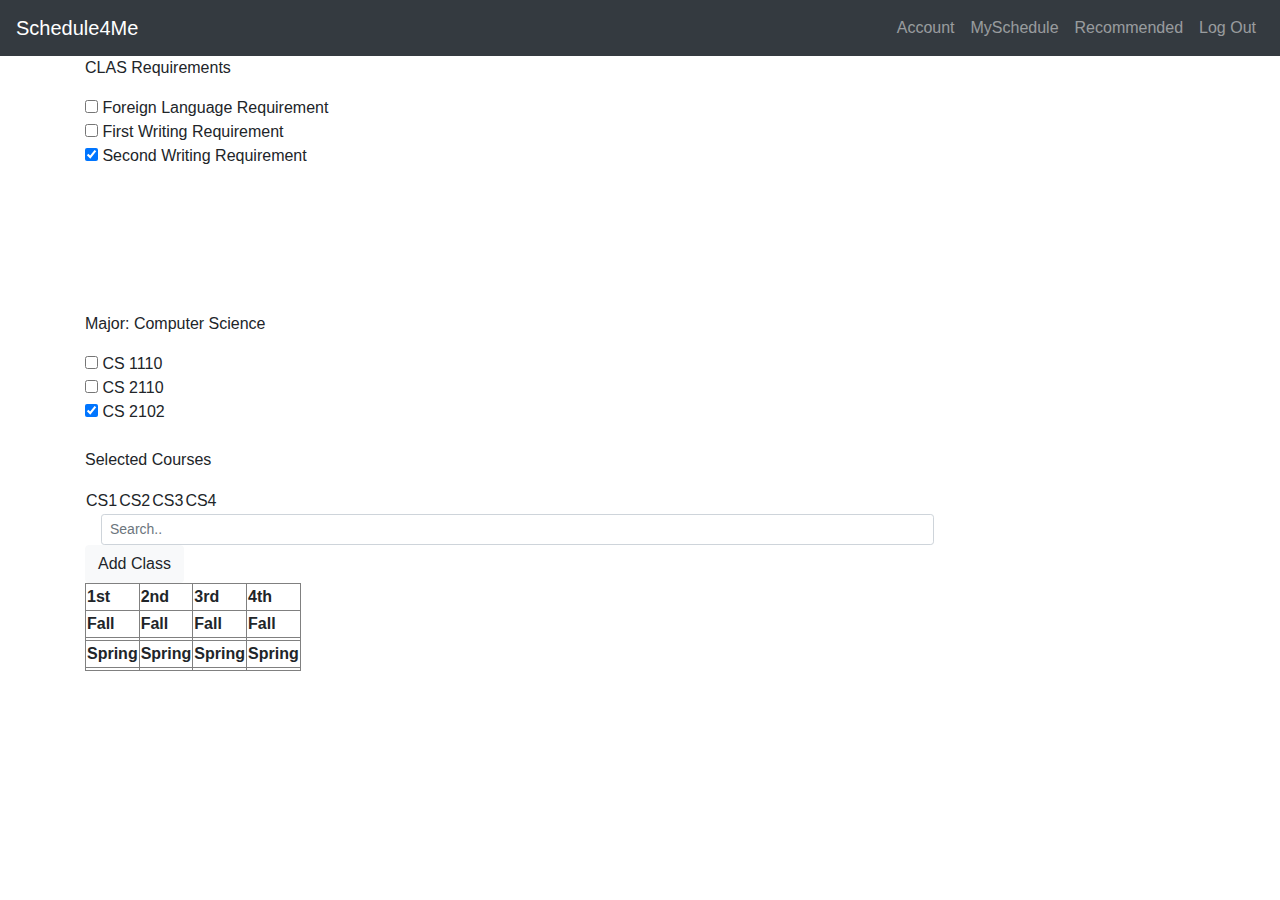
==== Project/index3.html @ 6a6051a5 "Update index3.html" ====
<!DOCTYPE html>
<html lang="en">
  <head>
    <meta charset="utf-8">
    
    <meta http-equiv="X-UA-Compatible" content="IE=edge">  <!-- required to handle IE -->
        
    <meta name="viewport" content="width=device-width, initial-scale=1">
    
    <link rel="stylesheet" href="https://maxcdn.bootstrapcdn.com/bootstrap/4.2.1/css/bootstrap.min.css" /> 

    <!--Connect link to css file  -->
    <link rel="stylesheet" type="text/css" href="index3.css">
          
    <title>Bootstrap example</title>
        
  </head>

  <body>
  
    <!-- Navigation Bar -->
    <nav class="navbar navbar-expand-md bg-dark navbar-dark">
        <a class="navbar-brand" href="#">Schedule4Me</a>
        <!-- Hamburger collapsible -->
        <button class="navbar-toggler" type="button" data-toggle="collapse" data-target="#collapsibleNavbar">
          <span class="navbar-toggler-icon"></span>
        </button>
        
        <!-- Collapse class -->

        <div class="collapse navbar-collapse justify-content-end" id="collapsibleNavbar">   
          <ul class="navbar-nav">
            <li class="nav-item">
              <a class="nav-link" href="#">Account</a>
            </li>              
            <!-- <li class="nav-item dropdown">
              <a class="nav-link dropdown-toggle" href="#" id="dropdown01" data-toggle="dropdown" aria-haspopup="true" aria-expanded="false">Dropdown</a>
              <div class="dropdown-menu" aria-labelledby="dropdown01">
                <a class="dropdown-item" href="#">Design</a>
                <a class="dropdown-item" href="#">Development</a>
                <a class="dropdown-item" href="#">Consulting</a>
             </div>
            </li>    -->                         
            <li class="nav-item"> 
              <a class="nav-link" href="#">MySchedule</a>
            </li>
            <li class="nav-item">
              <a class="nav-link" href="index2.html">Recommended</a>
            </li>
            <li class="nav-item">
              <a class="nav-link" href="#">Log Out</a>
            </li>
            
          </ul>
        </div>  
      </nav>
      <!-- End of Navigation Bar -->

      <div class = "left">
        <div class ="container">
          <p>CLAS Requirements</p>
          <form class= "check" action="/action_page.php">
            <input type="checkbox" name="vehicle1" value="Bike"> Foreign Language Requirement<br>
            <input type="checkbox" name="vehicle2" value="Car"> First Writing Requirement<br>
            <input type="checkbox" name="vehicle3" value="Boat" checked> Second Writing Requirement<br><br>
          </form>

          <!-- <p>
            <a class="btn btn-primary btn-lg" href="#" role="button">Learn more</a>
          </p> -->

        </div>   
        <br>
        <br>
        <br>
        <br>
        <br>

        <div class ="container">
          <p>Major: Computer Science</p>
          <form class= "check" action="/action_page.php">
            <input type="checkbox" name="vehicle1" value="Bike"> CS 1110<br>
            <input type="checkbox" name="vehicle2" value="Car"> CS 2110<br>
            <input type="checkbox" name="vehicle3" value="Boat" checked> CS 2102<br><br>
          </form>

          <!-- <p>
            <a class="btn btn-primary btn-lg" href="#" role="button">Learn more</a>
          </p> -->

        </div>        
      </div>



      <div class = "right">
        <div class = "middle">
          <div class ="container">
            <p>Selected Courses</p>

            <table id="options" border="0">
              <div class= "container2">
                <div class = row>
                  <td><span class="event" id="item1" draggable="true">CS1</span></td>  
                </div>
                <div class = row>
                  <td><span class="event" id="item1" draggable="true">CS2</span></td>  
                </div>
                <div class = row>
                  <td><span class="event" id="item1" draggable="true">CS3</span></td>  
                </div>
                <div class = row>
                  <td><span class="event" id="item1" draggable="true">CS4</span></td>  
                </div>   
              </div>
            </table>

          <!-- <p>
            <a class="btn btn-primary btn-lg" href="#" role="button">Learn more</a>
          </p> -->

          </div>
        </div>

        <div class ="container">

          <!-- <form class="searchbar" method="get" action= <td> <span id="item1" draggable="true">CS1</span> </td> >
            <input type="text" name="search" placeholder="Search.." >
          </form> -->
          <form class="searchbar">
            <i class="fas fa-search" aria-hidden="true"></i>
            <input class="form-control form-control-sm ml-3 w-75" type="text" id= "courseId" placeholder="Search.." aria-label="Search">
            <input type="button" class="btn btn-light" id="add" value="Add Class" onclick="addElement()"/>
          </form>          

<!-- scheduling table -->
          <table id = "main" border="1">
              <tr>
                <th>1st</th>
                <th>2nd</th>
                <th>3rd</th>
                <th>4th</th>
              </tr>
              <tr class = "season">
                  <th>Fall</th>
                  <th>Fall</th>
                  <th>Fall</th>
                  <th>Fall</th>
              </tr>
              <tr>
              <!-- <td><span class="event" id="item1" draggable="true">CS5</span></td>
              <td><span class="event" id="item1" draggable="true">CS6</span></td>
              <td><span class="event" id="item1" draggable="true">CS7</span></td>
              <td><span class="event" id="item1" draggable="true">CS8</span></td> -->
              <td></td>
              <td></td>
              <td></td>
              <td></td>

              </tr>
             

              <!-- <td></td> -->
              <tr class = "season">
                  <th>Spring</th>
                  <th>Spring</th>
                  <th>Spring</th>
                  <th>Spring</th>
              </tr>
              <tr>
                  <!-- <td><span class="event" id="item1" draggable="true">CS9</span></td>
                  <td><span class="event" id="item1" draggable="true">CS10</span></td>
                  <td><span class="event" id="item1" draggable="true">CS11</span></td>
                  <td><span class="event" id="item1" draggable="true">CS12</span></td> -->
                  <td></td>
                  <td></td>
                  <td></td>
                  <td></td>
              </tr>
          </table>
<!-- end of scheduling table -->



          <!-- <table align= "center">
            <tr>
              <th>1st</th>
              <th>2nd</th>
              <th>3rd</th>
              <th>4th</th>
            </tr>

            <tr class = "season">
              <th>Fall</th>
              <th>Fall</th>
              <th>Fall</th>
              <th>Fall</th>
            </tr>

            <tr>
              <td>Alfreds Futterkiste</td>
              <td>Maria Anders</td>
              <td>Germany</td>
              <td>Germany</td>
            </tr>
            <tr>
              <td>Centro comercial Moctezuma</td>
              <td>Francisco Chang</td>
              <td>Mexico</td>
              <td>Germany</td>
            </tr>
            <tr>
              <td>Ernst Handel</td>
              <td>Roland Mendel</td>
              <td>Austria</td>
              <td>Germany</td>
            </tr>
                    

            <tr class= "season">
              <th>Spring</th>
              <th>Spring</th>
              <th>Spring</th>
              <th>Spring</th>
            </tr>
            <tr>
              <td>Alfreds Futterkiste</td>
              <td>Maria Anders</td>
              <td>Germany</td>
              <td>Germany</td>
            </tr>
            <tr>
              <td>Centro comercial Moctezuma</td>
              <td>Francisco Chang</td>
              <td>Mexico</td>
              <td>Germany</td>
            </tr>
            <tr>
              <td>Ernst Handel</td>
              <td>Roland Mendel</td>
              <td>Austria</td>
              <td>Germany</td>
            </tr>
          </table> -->


          <!-- <p>
            <a class="btn btn-primary btn-lg" href="#" role="button">Learn more</a>
          </p> -->

        </div>
      </div>


      

    <script src="https://ajax.googleapis.com/ajax/libs/jquery/3.3.1/jquery.min.js"></script>
    <script src="https://maxcdn.bootstrapcdn.com/bootstrap/4.2.1/js/bootstrap.min.js"></script>
    <!-- <script src="js/bootstrap.min.js"></script> if you downloaded bootstrap to your computer -->
    <script>
    $(document).ready(function () {
        $('.event').on("dragstart", function (event) {
            var dt = event.originalEvent.dataTransfer;
            dt.setData('Text', $(this).attr('id'));
        });
        $('table td').on("dragenter dragover drop", function (event) {
            event.preventDefault();
            if (event.type === 'drop') {
                var data = event.originalEvent.dataTransfer.getData('Text', $(this).attr('id'));
                de = $('#' + data).detach();
                de.appendTo($(this));

            };
        });
    })
    </script>
    <script>
      function addElement() {
        var table = document.getElementById("options");
        var row = table.insertRow(0);
        var cell = document.createElement("TD");
        cell.setAttribute("style", "background-color: red;");
        var cell = row.insertCell(0);
        cell.innerHTML = document.getElementById("courseId").value;
        // $('img').attr('draggable', false);

      }
      // <td><span class="event" id="item1" draggable="true">CS3</span></td>

    // function addElement()
    //   {
    //    // use getElementById() method
    //    // If the element is found, the method will return the element as an object   
    //    // If the element is not found, a null is returned   
    //      var course = document.getElementById("courseId").value;
    //      // var removeoption = "<input type=button value=' X ' onClick='delRow()'>";
         
    //      // Another way to validate taskdesc is to have the checking here 
    //      // (instead of using an addEventListener() and the validateTaskDesc() function above).       
    //      // if (courseId === '')    // check if appropriate data are entered
    //      // {
    //      //    document.getElementById("taskdesc").focus();
    //      //    document.getElementById("taskdesc-note").innerHTML = "Please enter a course ID";
    //      // } 
    //      // else
    //      // {
    //      //  document.getElementById("taskdesc-note").innerHTML = ""; 
          
    //      //    if (due === '' || isNaN((new Date(due)).valueOf()))
    //      //    {        
    //      //       document.getElementById("duedate").focus();
    //      //       document.getElementById("duedate-note").innerHTML = 
    //      //            "Date must be in <code>mm/dd/yyyy</code> or <code>mm/dd/yy</code> format and " + 
    //      //          "month and date must be in appropriate ranges";
    //      //    }
    //         // else
    //         // {
    //            // document.getElementById("duedate-note").innerHTML = "";
          
    //            // put all pieces of data in an array for later used to create cell content of a row 
    //            var rowdata = [course];
    //             <td><span class="event" id="item1" draggable="true">CS3</span></td>
    //            // clear data entries (in the form)
    //            document.getElementById("courseId").value = "";
     
    //            // find a <table> element to add row to (in this example, a table with id="todoTable")
    //            var tableRef = document.getElementById("options");
         
    //            // create an empty <tr> element and add it to the table
    //            // using insertRow(index) method
    //            var newRow = tableRef.insertRow(tableRef.rows.length);    // table_object.rows.length returns the number of <tr> elements in the collection
    //            // add event listener, on mouseover, set row index. This will be used when deleting a row
    //            newRow.onmouseover = function() { 
    //             // rowIndex returns the position of a row in the rows collection of a table
    //               tableRef.clickedRowIndex = this.rowIndex;     
    //            };    
    //            // alternatively, use data-index to store index of the line 
    //            //  (note: data-* attributes can store arbitrary data with elements)
    //            // eg: <div id="elem" data-index=3></div>
              
    //            var newCell = "";       
    //            var i = 0;
    //            // insert new cells (<td> elements) at the 1st, 2nd, 3rd, 4th position of the new <tr> element
    //            // using insertCell(method) method               
    //            while (i < 4)
    //            {
    //               newCell = newRow.insertCell(i);
    //               newCell.innerHTML = rowdata[i];
    //               newCell.onmouseover = this.rowIndex;
    //               i++;
    //            }
    //         }
    //      }
    //   }  


    </script>

    
  </body>
</html>
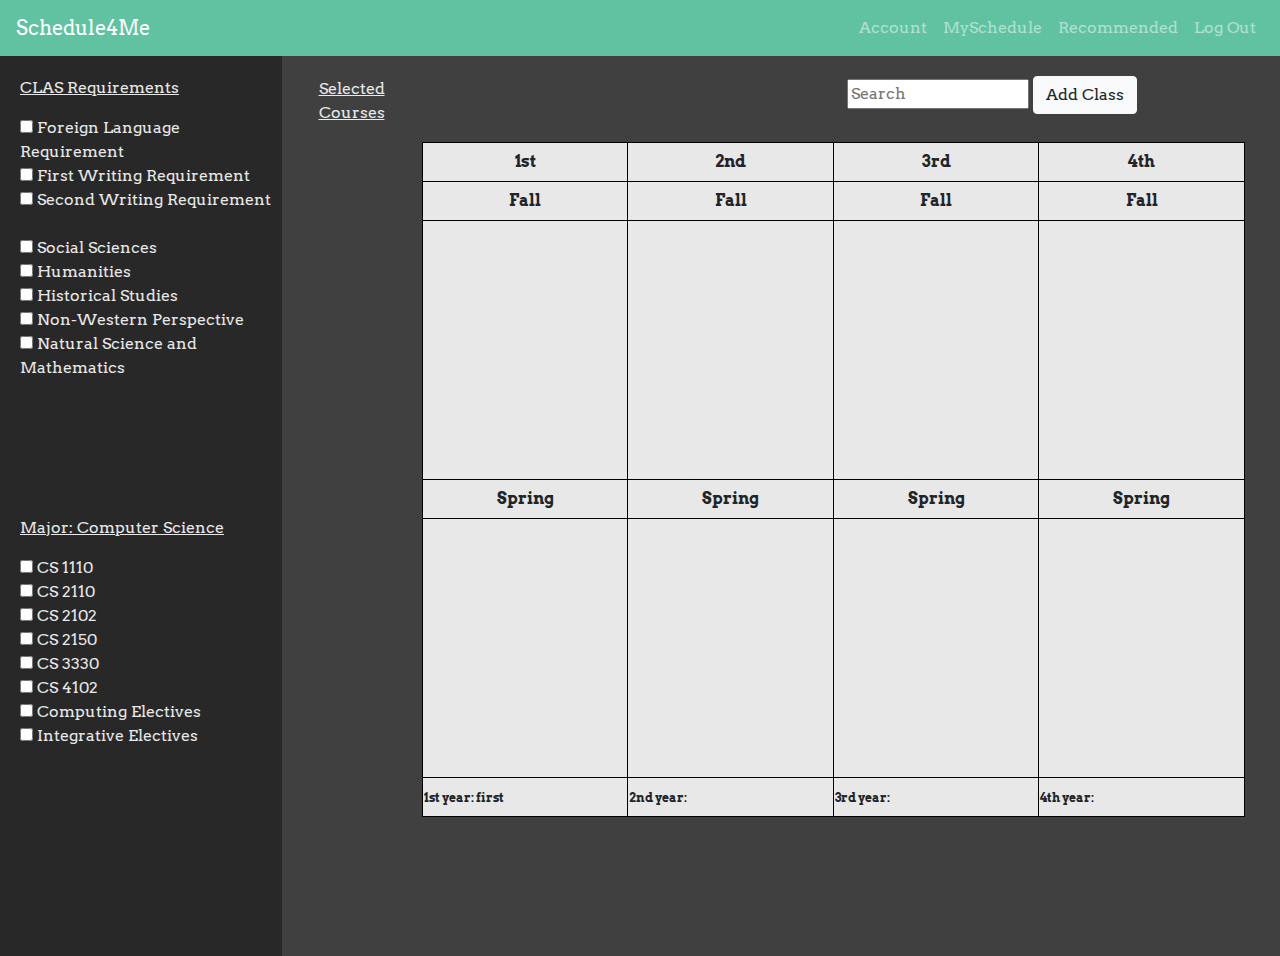
==== commit 3986090c: "Update index3.html" ====
--- a/Project/index3.html
+++ b/Project/index3.html
@@ -1,25 +1,103 @@
-<!DOCTYPE html>
-<html lang="en">
-  <head>
-    <meta charset="utf-8">
-    
-    <meta http-equiv="X-UA-Compatible" content="IE=edge">  <!-- required to handle IE -->
-        
-    <meta name="viewport" content="width=device-width, initial-scale=1">
-    
-    <link rel="stylesheet" href="https://maxcdn.bootstrapcdn.com/bootstrap/4.2.1/css/bootstrap.min.css" /> 
-
-    <!--Connect link to css file  -->
-    <link rel="stylesheet" type="text/css" href="index3.css">
-          
-    <title>Bootstrap example</title>
-        
-  </head>
-
-  <body>
-  
-    <!-- Navigation Bar -->
-    <nav class="navbar navbar-expand-md bg-dark navbar-dark">
+<!DOCTYPE>
+<html>
+<head>
+	<meta charset="utf-8">
+	<meta http-equiv="X-UA-Compatible" content="IE=edge">
+	<meta name="viewport" content="width=device-width, initial-scale=1">
+    <link rel="stylesheet" href="https://maxcdn.bootstrapcdn.com/bootstrap/4.2.1/css/bootstrap.min.css" />
+    <link href='https://fonts.googleapis.com/css?family=Arvo' rel='stylesheet'>
+    <title>Schedule4Me</title>
+
+    <style>
+    	
+    	@media screen and (min-width:377px){
+    		.left{
+    			float:left;
+    			height: 100%;
+    			width:22%;
+    			padding-left: 20px;
+    			padding-top: 20px;
+    			background-color: #282828;
+    	
+    		}
+    		.right{
+    			float:right;
+    			width: 78%;
+    			height: 100%;
+    			background-color: #404040;
+    		}
+    	
+    		.searchbar {
+    			padding-top: 20px;
+	    		padding-left: 550px;
+	    		width:100%;
+	    	}
+	    	.main-right{
+	    		padding-top: 12px;
+	    		/*padding-left: 20px;*/
+	    	}
+	    	.select-course{
+	    		padding-left: 10px;
+	    		padding-top: 21px;
+	    		width:13%;
+	    		height: 100%;
+	    		text-align: center;
+	    		color: #E8E8E8;
+	    	}
+	    	td{
+    		padding:25px;
+	    	}
+	    	table th, td {
+			    /*width: 170px;*/
+			    width:20%;
+			    height:30px;
+			    text-align: center;
+			    border: 1px solid black;
+			    background-color: #E8E8E8;
+		
+			}
+			table#schedule{
+				width:85%;
+				height: 75%;
+				background-color: #E8E8E8;
+				margin-right: 20px;
+				/*table-layout: fixed;*/
+			}
+			
+			.sched_row{
+				width:100%;
+			}
+			.drop-row{
+				height: 200px;
+			}
+			.req{
+				color:white;
+			}
+			.event{
+				padding-top: 0px;
+				padding-bottom: 2px;
+				width:100%;
+				margin-right: 1px;
+				background-color: #61C2A2;
+			}    		
+	    }
+	    body{
+    		font-family: 'Arvo';
+    	}
+	</style>
+
+</head>
+
+<body>
+	<script>
+		var total = "global";
+		var first = "global";
+		var second = "global";
+		var third = "global";
+		var fourth = "global";
+		total, first, second, third, fourth = 0;
+	</script>
+	<nav class="navbar navbar-expand-md navbar-dark" style="background-color: #61C2A2">
         <a class="navbar-brand" href="#">Schedule4Me</a>
         <!-- Hamburger collapsible -->
         <button class="navbar-toggler" type="button" data-toggle="collapse" data-target="#collapsibleNavbar">
@@ -33,14 +111,7 @@
             <li class="nav-item">
               <a class="nav-link" href="#">Account</a>
             </li>              
-            <!-- <li class="nav-item dropdown">
-              <a class="nav-link dropdown-toggle" href="#" id="dropdown01" data-toggle="dropdown" aria-haspopup="true" aria-expanded="false">Dropdown</a>
-              <div class="dropdown-menu" aria-labelledby="dropdown01">
-                <a class="dropdown-item" href="#">Design</a>
-                <a class="dropdown-item" href="#">Development</a>
-                <a class="dropdown-item" href="#">Consulting</a>
-             </div>
-            </li>    -->                         
+                         
             <li class="nav-item"> 
               <a class="nav-link" href="#">MySchedule</a>
             </li>
@@ -54,308 +125,137 @@
           </ul>
         </div>  
       </nav>
-      <!-- End of Navigation Bar -->
-
-      <div class = "left">
-        <div class ="container">
-          <p>CLAS Requirements</p>
+
+	<div class = "left" style="color:#E8E8E8;">
+        <div class ="general-req" >
+          <p><u>CLAS Requirements</u></p>
           <form class= "check" action="/action_page.php">
-            <input type="checkbox" name="vehicle1" value="Bike"> Foreign Language Requirement<br>
-            <input type="checkbox" name="vehicle2" value="Car"> First Writing Requirement<br>
-            <input type="checkbox" name="vehicle3" value="Boat" checked> Second Writing Requirement<br><br>
+            <input type="checkbox" class="req"> Foreign Language Requirement<br>
+            <input type="checkbox" name="req"> First Writing Requirement<br>
+            <input type="checkbox" name="req"> Second Writing Requirement<br><br>
+            <input type="checkbox" name="req"> Social Sciences<br>
+            <input type="checkbox" name="req"> Humanities<br>
+            <input type="checkbox" name="req"> Historical Studies<br>
+            <input type="checkbox" name="req"> Non-Western Perspective<br>
+            <input type="checkbox" name="req"> Natural Science and Mathematics<br>
           </form>
 
-          <!-- <p>
-            <a class="btn btn-primary btn-lg" href="#" role="button">Learn more</a>
-          </p> -->
-
-        </div>   
-        <br>
-        <br>
-        <br>
-        <br>
-        <br>
-
-        <div class ="container">
-          <p>Major: Computer Science</p>
+        </div>
+
+        <br>
+        <br>
+        <br>
+        <br>
+        <br>
+
+        <div class ="major-req">
+          <p><u>Major: Computer Science</u></p>
           <form class= "check" action="/action_page.php">
-            <input type="checkbox" name="vehicle1" value="Bike"> CS 1110<br>
-            <input type="checkbox" name="vehicle2" value="Car"> CS 2110<br>
-            <input type="checkbox" name="vehicle3" value="Boat" checked> CS 2102<br><br>
+            <input type="checkbox" name="req"> CS 1110<br>
+            <input type="checkbox" name="req"> CS 2110<br>
+            <input type="checkbox" name="req"> CS 2102<br>
+            <input type="checkbox" name="req"> CS 2150<br>
+            <input type="checkbox" name="req"> CS 3330<br>
+            <input type="checkbox" name="req"> CS 4102<br>
+            <input type="checkbox" name="req"> Computing Electives<br>
+            <input type="checkbox" name="req"> Integrative Electives<br><br>
           </form>
-
-          <!-- <p>
-            <a class="btn btn-primary btn-lg" href="#" role="button">Learn more</a>
-          </p> -->
-
-        </div>        
-      </div>
-
-
-
-      <div class = "right">
-        <div class = "middle">
-          <div class ="container">
-            <p>Selected Courses</p>
-
-            <table id="options" border="0">
-              <div class= "container2">
-                <div class = row>
-                  <td><span class="event" id="item1" draggable="true">CS1</span></td>  
-                </div>
-                <div class = row>
-                  <td><span class="event" id="item1" draggable="true">CS2</span></td>  
-                </div>
-                <div class = row>
-                  <td><span class="event" id="item1" draggable="true">CS3</span></td>  
-                </div>
-                <div class = row>
-                  <td><span class="event" id="item1" draggable="true">CS4</span></td>  
-                </div>   
-              </div>
-            </table>
-
-          <!-- <p>
-            <a class="btn btn-primary btn-lg" href="#" role="button">Learn more</a>
-          </p> -->
-
-          </div>
         </div>
-
-        <div class ="container">
-
-          <!-- <form class="searchbar" method="get" action= <td> <span id="item1" draggable="true">CS1</span> </td> >
-            <input type="text" name="search" placeholder="Search.." >
-          </form> -->
-          <form class="searchbar">
-            <i class="fas fa-search" aria-hidden="true"></i>
-            <input class="form-control form-control-sm ml-3 w-75" type="text" id= "courseId" placeholder="Search.." aria-label="Search">
-            <input type="button" class="btn btn-light" id="add" value="Add Class" onclick="addElement()"/>
-          </form>          
-
-<!-- scheduling table -->
-          <table id = "main" border="1">
-              <tr>
-                <th>1st</th>
-                <th>2nd</th>
-                <th>3rd</th>
-                <th>4th</th>
-              </tr>
-              <tr class = "season">
-                  <th>Fall</th>
-                  <th>Fall</th>
-                  <th>Fall</th>
-                  <th>Fall</th>
-              </tr>
-              <tr>
-              <!-- <td><span class="event" id="item1" draggable="true">CS5</span></td>
-              <td><span class="event" id="item1" draggable="true">CS6</span></td>
-              <td><span class="event" id="item1" draggable="true">CS7</span></td>
-              <td><span class="event" id="item1" draggable="true">CS8</span></td> -->
-              <td></td>
-              <td></td>
-              <td></td>
-              <td></td>
-
-              </tr>
-             
-
-              <!-- <td></td> -->
-              <tr class = "season">
-                  <th>Spring</th>
-                  <th>Spring</th>
-                  <th>Spring</th>
-                  <th>Spring</th>
-              </tr>
-              <tr>
-                  <!-- <td><span class="event" id="item1" draggable="true">CS9</span></td>
-                  <td><span class="event" id="item1" draggable="true">CS10</span></td>
-                  <td><span class="event" id="item1" draggable="true">CS11</span></td>
-                  <td><span class="event" id="item1" draggable="true">CS12</span></td> -->
-                  <td></td>
-                  <td></td>
-                  <td></td>
-                  <td></td>
-              </tr>
-          </table>
-<!-- end of scheduling table -->
-
-
-
-          <!-- <table align= "center">
-            <tr>
-              <th>1st</th>
-              <th>2nd</th>
-              <th>3rd</th>
-              <th>4th</th>
-            </tr>
-
-            <tr class = "season">
-              <th>Fall</th>
-              <th>Fall</th>
-              <th>Fall</th>
-              <th>Fall</th>
-            </tr>
-
-            <tr>
-              <td>Alfreds Futterkiste</td>
-              <td>Maria Anders</td>
-              <td>Germany</td>
-              <td>Germany</td>
-            </tr>
-            <tr>
-              <td>Centro comercial Moctezuma</td>
-              <td>Francisco Chang</td>
-              <td>Mexico</td>
-              <td>Germany</td>
-            </tr>
-            <tr>
-              <td>Ernst Handel</td>
-              <td>Roland Mendel</td>
-              <td>Austria</td>
-              <td>Germany</td>
-            </tr>
-                    
-
-            <tr class= "season">
-              <th>Spring</th>
-              <th>Spring</th>
-              <th>Spring</th>
-              <th>Spring</th>
-            </tr>
-            <tr>
-              <td>Alfreds Futterkiste</td>
-              <td>Maria Anders</td>
-              <td>Germany</td>
-              <td>Germany</td>
-            </tr>
-            <tr>
-              <td>Centro comercial Moctezuma</td>
-              <td>Francisco Chang</td>
-              <td>Mexico</td>
-              <td>Germany</td>
-            </tr>
-            <tr>
-              <td>Ernst Handel</td>
-              <td>Roland Mendel</td>
-              <td>Austria</td>
-              <td>Germany</td>
-            </tr>
-          </table> -->
-
-
-          <!-- <p>
-            <a class="btn btn-primary btn-lg" href="#" role="button">Learn more</a>
-          </p> -->
-
-        </div>
-      </div>
-
-
-      
-
-    <script src="https://ajax.googleapis.com/ajax/libs/jquery/3.3.1/jquery.min.js"></script>
-    <script src="https://maxcdn.bootstrapcdn.com/bootstrap/4.2.1/js/bootstrap.min.js"></script>
-    <!-- <script src="js/bootstrap.min.js"></script> if you downloaded bootstrap to your computer -->
-    <script>
-    $(document).ready(function () {
-        $('.event').on("dragstart", function (event) {
-            var dt = event.originalEvent.dataTransfer;
-            dt.setData('Text', $(this).attr('id'));
-        });
-        $('table td').on("dragenter dragover drop", function (event) {
-            event.preventDefault();
-            if (event.type === 'drop') {
-                var data = event.originalEvent.dataTransfer.getData('Text', $(this).attr('id'));
-                de = $('#' + data).detach();
-                de.appendTo($(this));
-
-            };
-        });
-    })
-    </script>
-    <script>
-      function addElement() {
-        var table = document.getElementById("options");
-        var row = table.insertRow(0);
-        var cell = document.createElement("TD");
-        cell.setAttribute("style", "background-color: red;");
-        var cell = row.insertCell(0);
-        cell.innerHTML = document.getElementById("courseId").value;
-        // $('img').attr('draggable', false);
-
-      }
-      // <td><span class="event" id="item1" draggable="true">CS3</span></td>
-
-    // function addElement()
-    //   {
-    //    // use getElementById() method
-    //    // If the element is found, the method will return the element as an object   
-    //    // If the element is not found, a null is returned   
-    //      var course = document.getElementById("courseId").value;
-    //      // var removeoption = "<input type=button value=' X ' onClick='delRow()'>";
-         
-    //      // Another way to validate taskdesc is to have the checking here 
-    //      // (instead of using an addEventListener() and the validateTaskDesc() function above).       
-    //      // if (courseId === '')    // check if appropriate data are entered
-    //      // {
-    //      //    document.getElementById("taskdesc").focus();
-    //      //    document.getElementById("taskdesc-note").innerHTML = "Please enter a course ID";
-    //      // } 
-    //      // else
-    //      // {
-    //      //  document.getElementById("taskdesc-note").innerHTML = ""; 
-          
-    //      //    if (due === '' || isNaN((new Date(due)).valueOf()))
-    //      //    {        
-    //      //       document.getElementById("duedate").focus();
-    //      //       document.getElementById("duedate-note").innerHTML = 
-    //      //            "Date must be in <code>mm/dd/yyyy</code> or <code>mm/dd/yy</code> format and " + 
-    //      //          "month and date must be in appropriate ranges";
-    //      //    }
-    //         // else
-    //         // {
-    //            // document.getElementById("duedate-note").innerHTML = "";
-          
-    //            // put all pieces of data in an array for later used to create cell content of a row 
-    //            var rowdata = [course];
-    //             <td><span class="event" id="item1" draggable="true">CS3</span></td>
-    //            // clear data entries (in the form)
-    //            document.getElementById("courseId").value = "";
-     
-    //            // find a <table> element to add row to (in this example, a table with id="todoTable")
-    //            var tableRef = document.getElementById("options");
-         
-    //            // create an empty <tr> element and add it to the table
-    //            // using insertRow(index) method
-    //            var newRow = tableRef.insertRow(tableRef.rows.length);    // table_object.rows.length returns the number of <tr> elements in the collection
-    //            // add event listener, on mouseover, set row index. This will be used when deleting a row
-    //            newRow.onmouseover = function() { 
-    //             // rowIndex returns the position of a row in the rows collection of a table
-    //               tableRef.clickedRowIndex = this.rowIndex;     
-    //            };    
-    //            // alternatively, use data-index to store index of the line 
-    //            //  (note: data-* attributes can store arbitrary data with elements)
-    //            // eg: <div id="elem" data-index=3></div>
-              
-    //            var newCell = "";       
-    //            var i = 0;
-    //            // insert new cells (<td> elements) at the 1st, 2nd, 3rd, 4th position of the new <tr> element
-    //            // using insertCell(method) method               
-    //            while (i < 4)
-    //            {
-    //               newCell = newRow.insertCell(i);
-    //               newCell.innerHTML = rowdata[i];
-    //               newCell.onmouseover = this.rowIndex;
-    //               i++;
-    //            }
-    //         }
-    //      }
-    //   }  
-
-
-    </script>
-
-    
-  </body>
+	</div>
+
+	<div class="right">
+	
+		<div class="select-course" style="float:left;">
+			<p><u>Selected Courses</u></p>
+			<table id="options" border="0">
+				
+			</table>
+		</div>
+
+		<div class="container">
+			<form class="searchbar">
+				<input type="text" placeholder="Search" name="search"  id="courseID">
+				<input type="button" class="btn btn-light" value="Add Class" onclick="addElement()">
+					<i class="fa fa-search"></i>
+				</input>
+			</form>
+
+			<div class="main-right">
+				<table id="schedule" align="center">
+					<tr>
+						<th>1st</th>
+			            <th>2nd</th>
+			            <th>3rd</th>
+			            <th>4th</th>
+			        </tr>
+
+			        <tr>
+			        	<th>Fall</th>
+			        	<th>Fall</th>
+			        	<th>Fall</th>
+			        	<th>Fall</th>
+			        </tr>
+
+			        <tr class="drop-row">
+			        	<td class="sched" ondragover="allowDrop(event)" ondrop="drop(event, this)"></td>
+			        	<td class="sched" ondragover="allowDrop(event)" ondrop="drop(event, this)"></td>
+			        	<td class="sched" ondragover="allowDrop(event)" ondrop="drop(event, this)"></td>
+			        	<td class="sched" ondragover="allowDrop(event)" ondrop="drop(event, this)"></td>
+			        </tr>
+
+			        <tr>
+			        	<th>Spring</th>
+			        	<th>Spring</th>
+			        	<th>Spring</th>
+			        	<th>Spring</th>
+			        </tr>
+
+			        <tr class="drop-row">
+			        	<td class="sched" ondragover="allowDrop(event)" ondrop="drop(event, this)"></td>
+			        	<td class="sched" ondragover="allowDrop(event)" ondrop="drop(event, this)"></td>
+			        	<td class="sched" ondragover="allowDrop(event)" ondrop="drop(event, this)"></td>
+			        	<td class="sched" ondragover="allowDrop(event)" ondrop="drop(event, this)"></td>
+			        </tr>
+
+			        <tr>
+			        	<th style="border:1px solid black; text-align:left; font-size: 12px">1st year: first</th>
+			        	<th style="border:1px solid black; text-align:left; font-size: 12px">2nd year:</th>
+			        	<th style="border:1px solid black; text-align:left; font-size: 12px">3rd year:</th>
+			        	<th style="border:1px solid black; text-align:left; font-size: 12px">4th year:</th>
+			        </tr>
+			    </table>
+			</div>
+		</div>
+	</div>
+
+
+</body>
+
+<script>
+	function drop(ev, el){
+		ev.preventDefault();
+		var data = ev.dataTransfer.getData("text");
+		el.appendChild(document.getElementById(data)).style.display="block";
+	}
+	var allowDrop = (ev)=> ev.preventDefault();
+	function drag(ev) {
+	  ev.dataTransfer.setData("text", ev.target.id);
+	}
+	function addElement() {
+		var table = document.getElementById("options");
+		var row = table.insertRow(0);
+		var cell = document.createElement("TD");
+		var name = document.getElementById("courseID").value;
+		var cell = row.insertCell(0);
+		cell.innerHTML = document.getElementById("courseID").value;
+		cell.classList.add("event");
+		//cell.classList.insertBefore("event");
+		
+		cell.setAttribute("id", name);
+        cell.setAttribute("draggable", true);
+        cell.addEventListener("dragstart", drag);
+        
+	}
+</script>
+
 </html>
